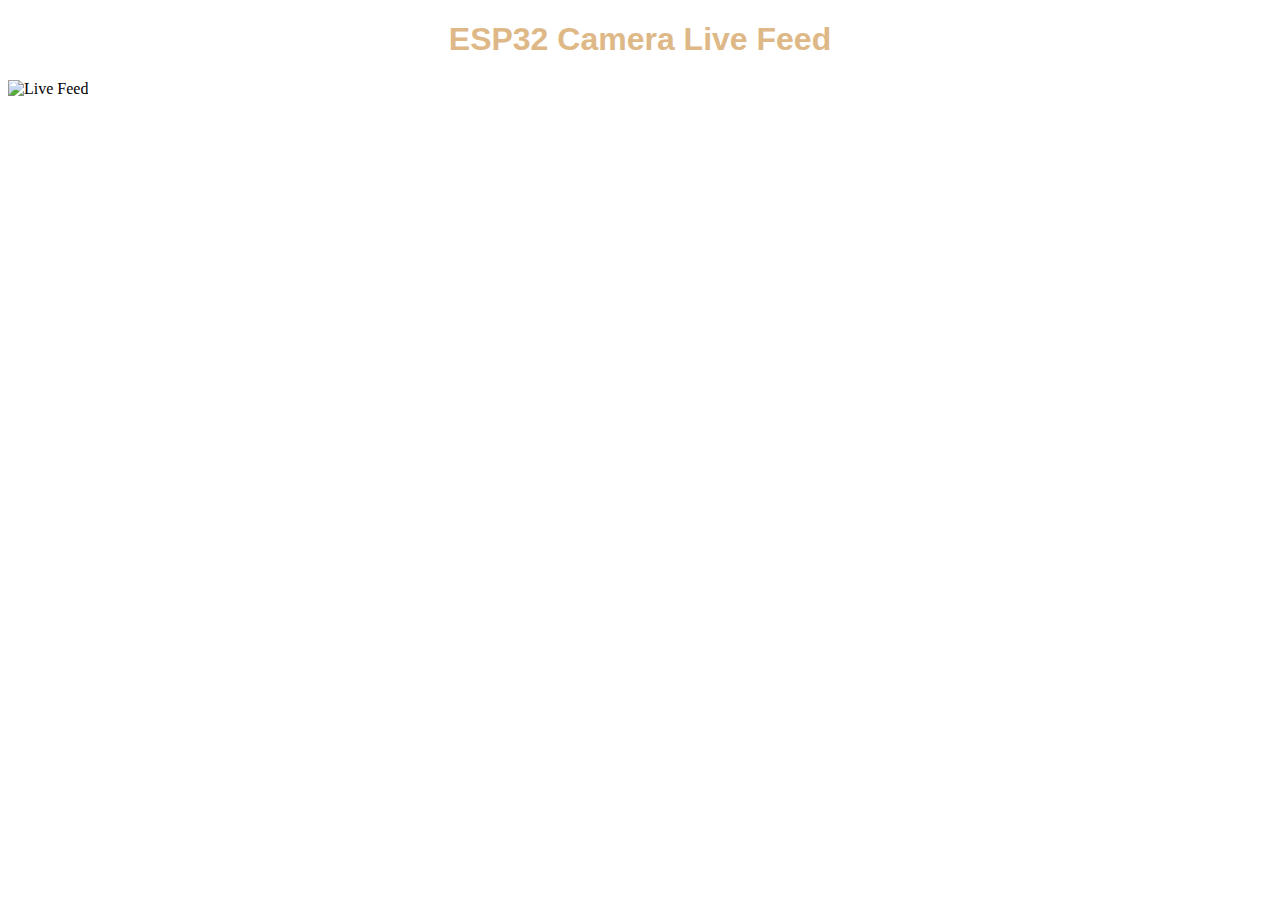
==== index.html @ 839a69bc "Changed to index for github pages" ====
<!DOCTYPE html>
<html lang="en">
<html>
<head>
    <title>MakeNJIT Static Hazards</title>
    <link rel="stylesheet" href="staticHazards.css">
</head>
<body>
    <h1>ESP32 Camera Live Feed</h1>
    <img src="http://172.20.10.3:81/stream/" alt="Live Feed">
</body>
</html>
---- staticHazards.css ----
h1{
    color:burlywood;
    font-family: 'Franklin Gothic Medium', 'Arial Narrow', Arial, sans-serif;
    text-align: center;
}

img{
    max-width: 100%;
    width: 480px;
    height: 320px;
}
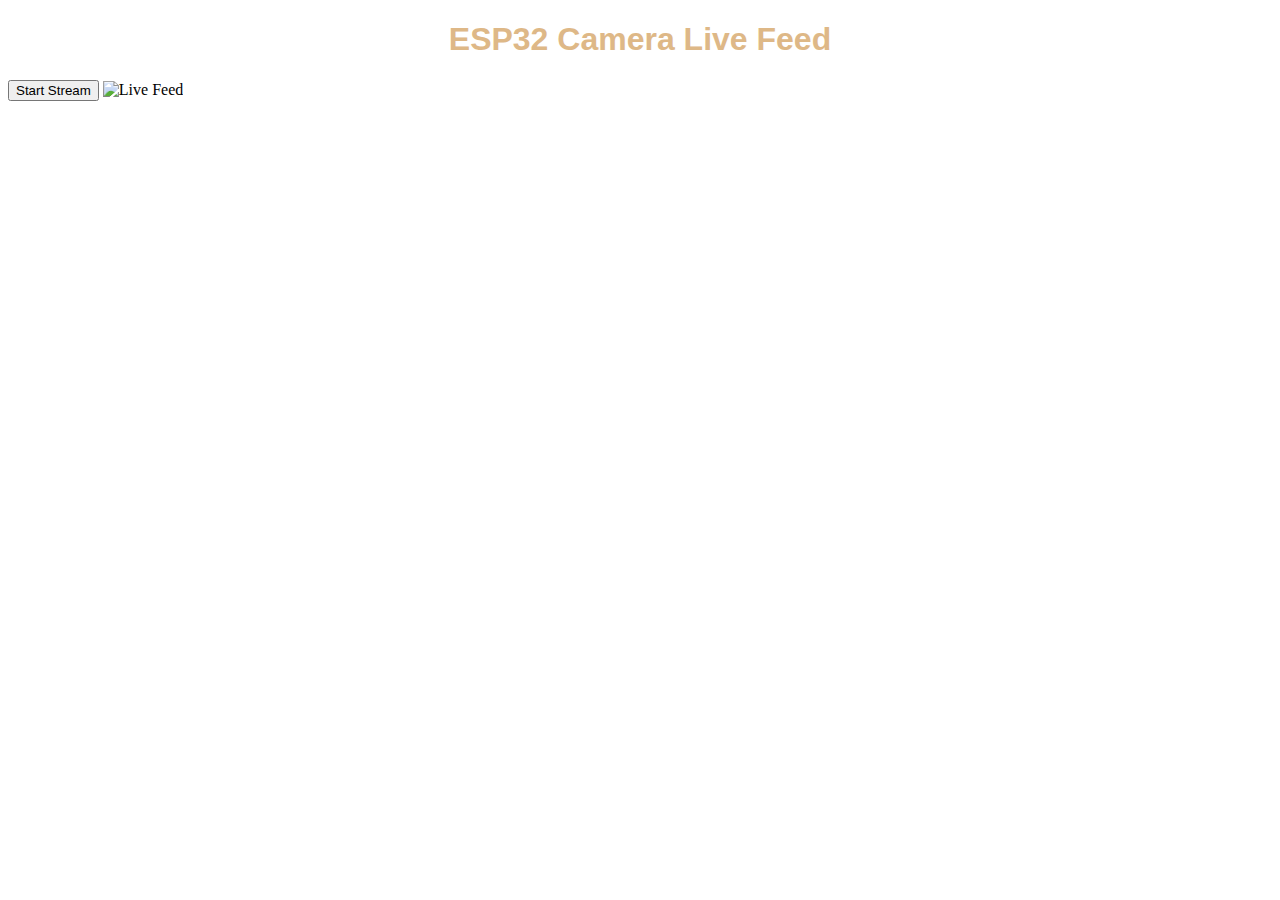
==== commit de11c21b: "Includes button" ====
--- a/index.html
+++ b/index.html
@@ -7,6 +7,7 @@
 </head>
 <body>
     <h1>ESP32 Camera Live Feed</h1>
+    <button id="toggle-stream">Start Stream</button>
     <img src="http://172.20.10.3:81/stream/" alt="Live Feed">
 </body>
 </html>